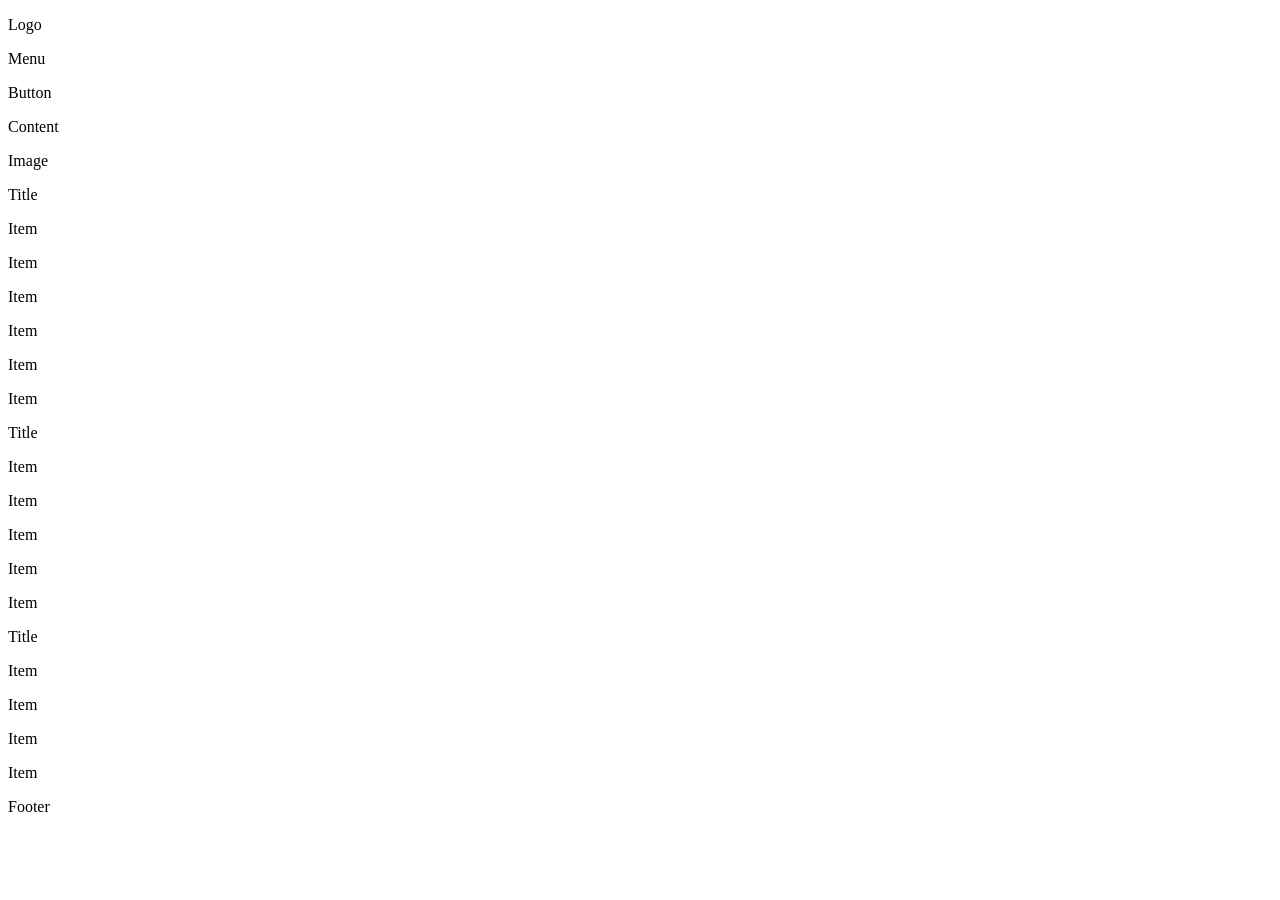
==== bai4/index.html @ cb9bb4e8 "cap nhat bai 4" ====
<!DOCTYPE html>
<html>
<head>
    <meta charset="UTF-8">
    <title>Bài 4</title>
    <link rel="stylesheet" href=".css">
</head>

<body class="main">

<header class="inline"> 
     <div class="logo"><p>Logo</p></div>

     <div class="menu"><p>Menu</p></div>

     <div class="button"><p>Button</p></div>
</header>
     
<div class ="khung2"> 
    <div class="content"><p>Content</p></div>
    <div class="image"><p>Image</p></div>
</div>

<div class="titleone">
<div class="title"><p>Title</p></div>
</div>


<div class="titletwo">
    <div class="item"><p class="vn">Item</p></div>
    <div class="item"><p class="vn">Item</p></div>
    <div class="item"><p class="vn">Item</p></div>
    <div class="item"><p class="vn">Item</p></div>
    <div class="item"><p class="vn">Item</p></div>
    <div class="item"><p class="vn">Item</p></div>
</div>


<div class="maunen3">
<div class="titlethree">
    <div class="title"><p>Title</p></div>
</div>
<div class="titlefour">
    <div class="item2"><p class="vn">Item</p></div>
    <div class="item2"><p class="vn">Item</p></div>
    <div class="item2"><p class="vn">Item</p></div>
    <div class="item2"><p class="vn">Item</p></div>
    <div class="item2"><p class="vn">Item</p></div>

</div>
</div>

<div class="khung3"> 
    <div class="title"><p>Title</p></div>
</div>
<div class="titletwo">
    <div class="item3"><p class="vn">Item</p></div>
    <div class="item3"><p class="vn">Item</p></div>
    <div class="item3"><p class="vn">Item</p></div>
    <div class="item3"><p class="vn">Item</p></div>
</div>    
<footer><p>Footer</p></footer>




</body>

</html>
---- bai4/.css ----
.main {
    width: 100%;
    height: 3162px; 
}

div {

    border-radius: 8px;
    background-color: #E2E2E2;
    display: flex;
    justify-content: center;
    align-items: center;
   } 
   
.logo {
    width: 200px;
    height: 60px;
    margin-bottom: 20px; 

}

.menu {
    width: 820px;
    height: 34px;
}

.inline {   
    display: flex;
    flex-wrap: wrap;
    gap: 30px;
    justify-content: center;
    align-items: center
}

.button {
    width: 120px;
    height: 42px;
    
}

.khung2 {
    width: 100%;
    height: 680px;
    background-color: #F1F1F1;
    display: flex;
    justify-content: center;
    align-items: center;
}

.content {
    width: 585px;
    height: 267px;
    margin-right: 30px;
}

.image {
    width: 585px;
    height: 520px;
}

.title {
    width: 600px;
    height: 80px;
    background-color: #E2E2E2;
    margin-top: 80px;
    display: flex;
    justify-content: center;
    align-items: center;
}

.titleone {
    width: 100%;
    background-color: #ffffff;
}

p {
    font-weight: Bold;
    font-size: 20px;
    line-height: 100%;
    letter-spacing: 0%;
}

.titletwo {
    width: 100%;
    background-color: #ffffff;
    display: flex;
    justify-content: center;
    align-items: center;
    flex-wrap: wrap;
    gap: 30px;
    margin-top: 40px;
}

.item {
    width: 380px;
    height: 420px;
    background-color: #E2E2E2;
}


.titlefour{
    width: 100%;
    background-color: #F1F1F1;
    margin-top: 40px;
    display: flex;
    justify-content: center;
    align-items: center;
    flex-wrap: wrap;
    gap: 30px;
}


.item2 {
    width: 216px;
    height: 300px;
    background-color: #E2E2E2;
}

.khung3 {
    width: 100%;
    background-color: #ffffff;
    display: flex;
    justify-content: center;
    align-items: center;
    flex-wrap: wrap;
    gap: 30px;
    margin-top: 40px;
}

.item3 {
    width: 277.5px;
    height: 300px;
    background-color: #E2E2E2
}


.titlethree{
    width: 100%;
    background-color: #F1F1F1;
}

.maunen3 {
    width: 100%;
    background-color: #F1F1F1;
    margin-top: 80px;
    display: block;
}

footer {
    width:100%;
    height: 72px;
    background-color: #F1F1F1;
    display: flex;
    justify-content: center;
    align-items: center;
    margin-top: 80px;
}

.vn {
    font-family: 'Be Vietnam Pro, sans-serif';
}
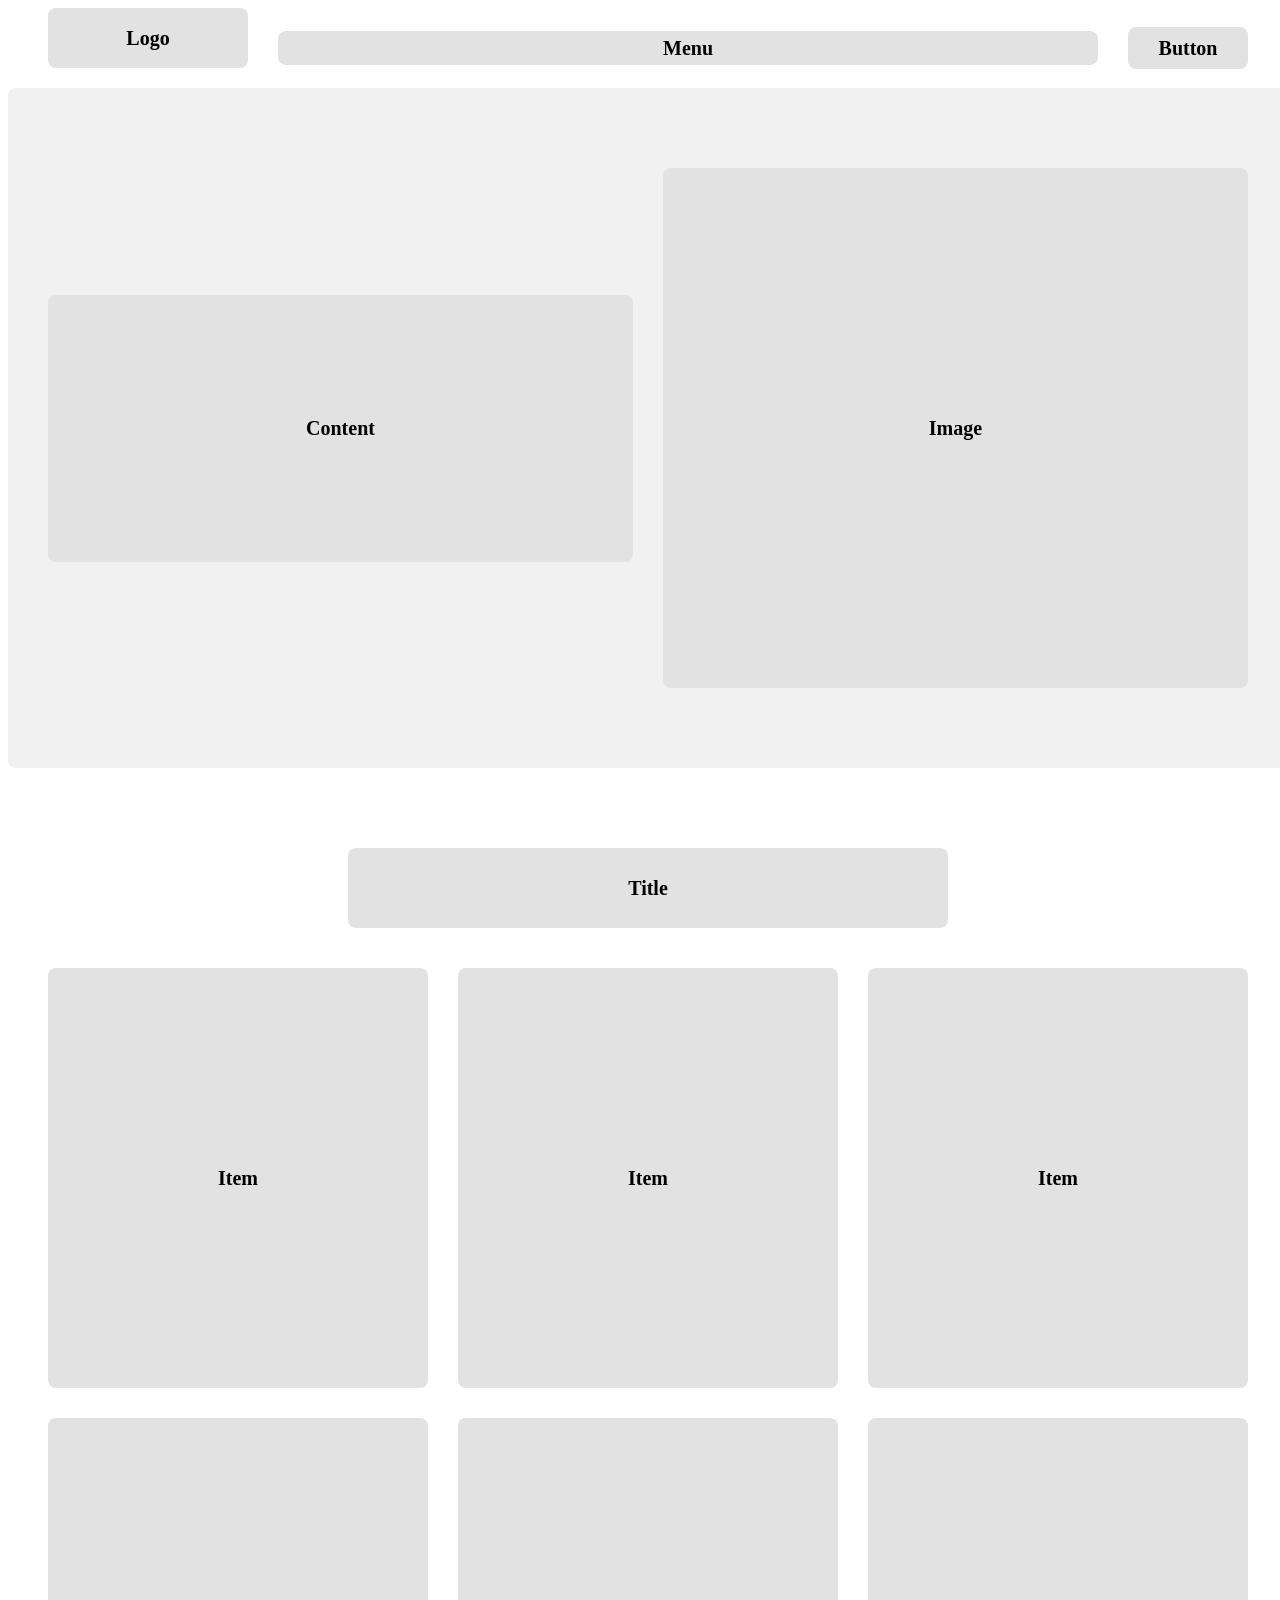
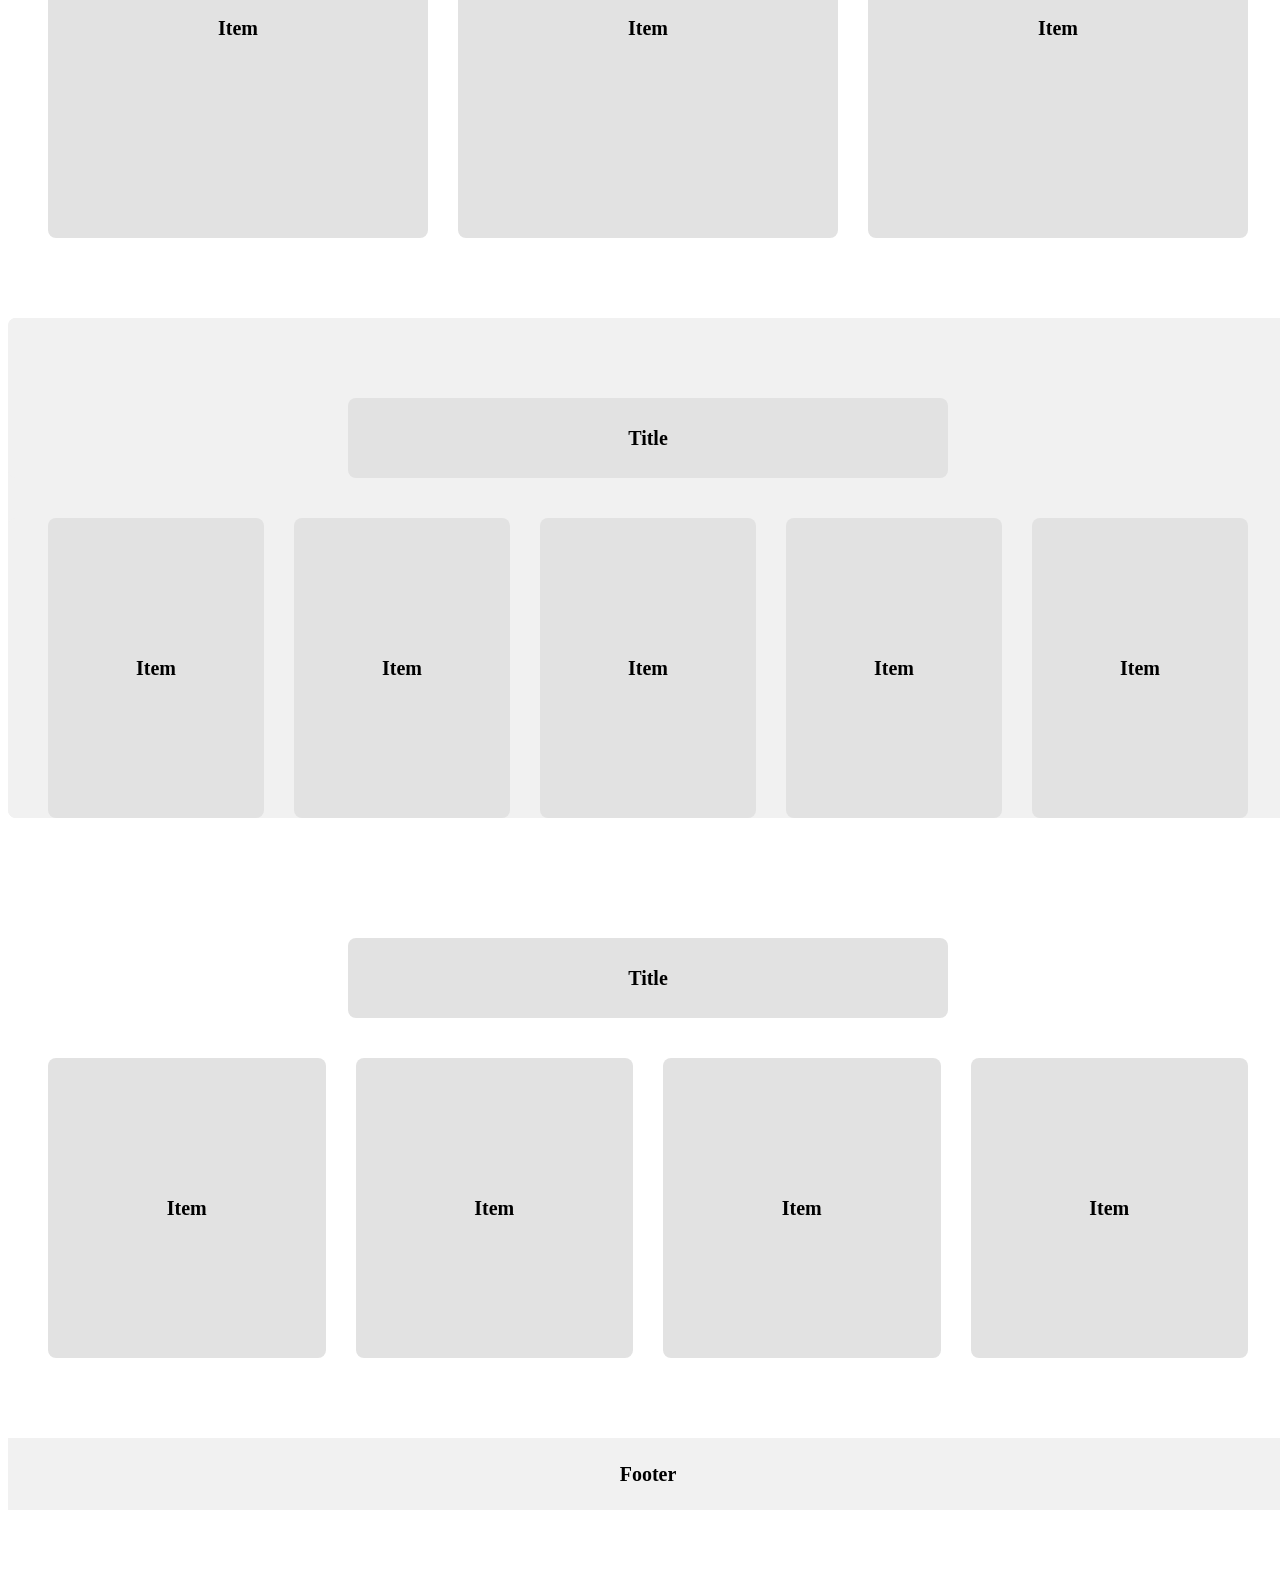
==== commit 8cf914ef: "hoanthanh" ====
--- a/bai4/index.html
+++ b/bai4/index.html
@@ -3,7 +3,7 @@
 <head>
     <meta charset="UTF-8">
     <title>Bài 4</title>
-    <link rel="stylesheet" href=".css">
+    <link rel="stylesheet" href="style.css">
 </head>
 
 <body class="main">
--- a/bai4/style.css
+++ b/bai4/style.css
@@ -0,0 +1,161 @@
+.main {
+    width: 100%;
+    height: 3162px; 
+}
+
+div {
+
+    border-radius: 8px;
+    background-color: #E2E2E2;
+    display: flex;
+    justify-content: center;
+    align-items: center;
+   } 
+   
+.logo {
+    width: 200px;
+    height: 60px;
+    margin-bottom: 20px; 
+
+}
+
+.menu {
+    width: 820px;
+    height: 34px;
+}
+
+.inline {   
+    display: flex;
+    flex-wrap: wrap;
+    gap: 30px;
+    justify-content: center;
+    align-items: center
+}
+
+.button {
+    width: 120px;
+    height: 42px;
+    
+}
+
+.khung2 {
+    width: 100%;
+    height: 680px;
+    background-color: #F1F1F1;
+    display: flex;
+    justify-content: center;
+    align-items: center;
+}
+
+.content {
+    width: 585px;
+    height: 267px;
+    margin-right: 30px;
+}
+
+.image {
+    width: 585px;
+    height: 520px;
+}
+
+.title {
+    width: 600px;
+    height: 80px;
+    background-color: #E2E2E2;
+    margin-top: 80px;
+    display: flex;
+    justify-content: center;
+    align-items: center;
+}
+
+.titleone {
+    width: 100%;
+    background-color: #ffffff;
+}
+
+p {
+    font-weight: Bold;
+    font-size: 20px;
+    line-height: 100%;
+    letter-spacing: 0%;
+}
+
+.titletwo {
+    width: 100%;
+    background-color: #ffffff;
+    display: flex;
+    justify-content: center;
+    align-items: center;
+    flex-wrap: wrap;
+    gap: 30px;
+    margin-top: 40px;
+}
+
+.item {
+    width: 380px;
+    height: 420px;
+    background-color: #E2E2E2;
+}
+
+
+.titlefour{
+    width: 100%;
+    background-color: #F1F1F1;
+    margin-top: 40px;
+    display: flex;
+    justify-content: center;
+    align-items: center;
+    flex-wrap: wrap;
+    gap: 30px;
+}
+
+
+.item2 {
+    width: 216px;
+    height: 300px;
+    background-color: #E2E2E2;
+}
+
+.khung3 {
+    width: 100%;
+    background-color: #ffffff;
+    display: flex;
+    justify-content: center;
+    align-items: center;
+    flex-wrap: wrap;
+    gap: 30px;
+    margin-top: 40px;
+}
+
+.item3 {
+    width: 277.5px;
+    height: 300px;
+    background-color: #E2E2E2
+}
+
+
+.titlethree{
+    width: 100%;
+    background-color: #F1F1F1;
+}
+
+.maunen3 {
+    width: 100%;
+    background-color: #F1F1F1;
+    margin-top: 80px;
+    display: block;
+}
+
+footer {
+    width:100%;
+    height: 72px;
+    background-color: #F1F1F1;
+    display: flex;
+    justify-content: center;
+    align-items: center;
+    margin-top: 80px;
+}
+
+.vn {
+    font-family: 'Be Vietnam Pro, sans-serif';
+}
